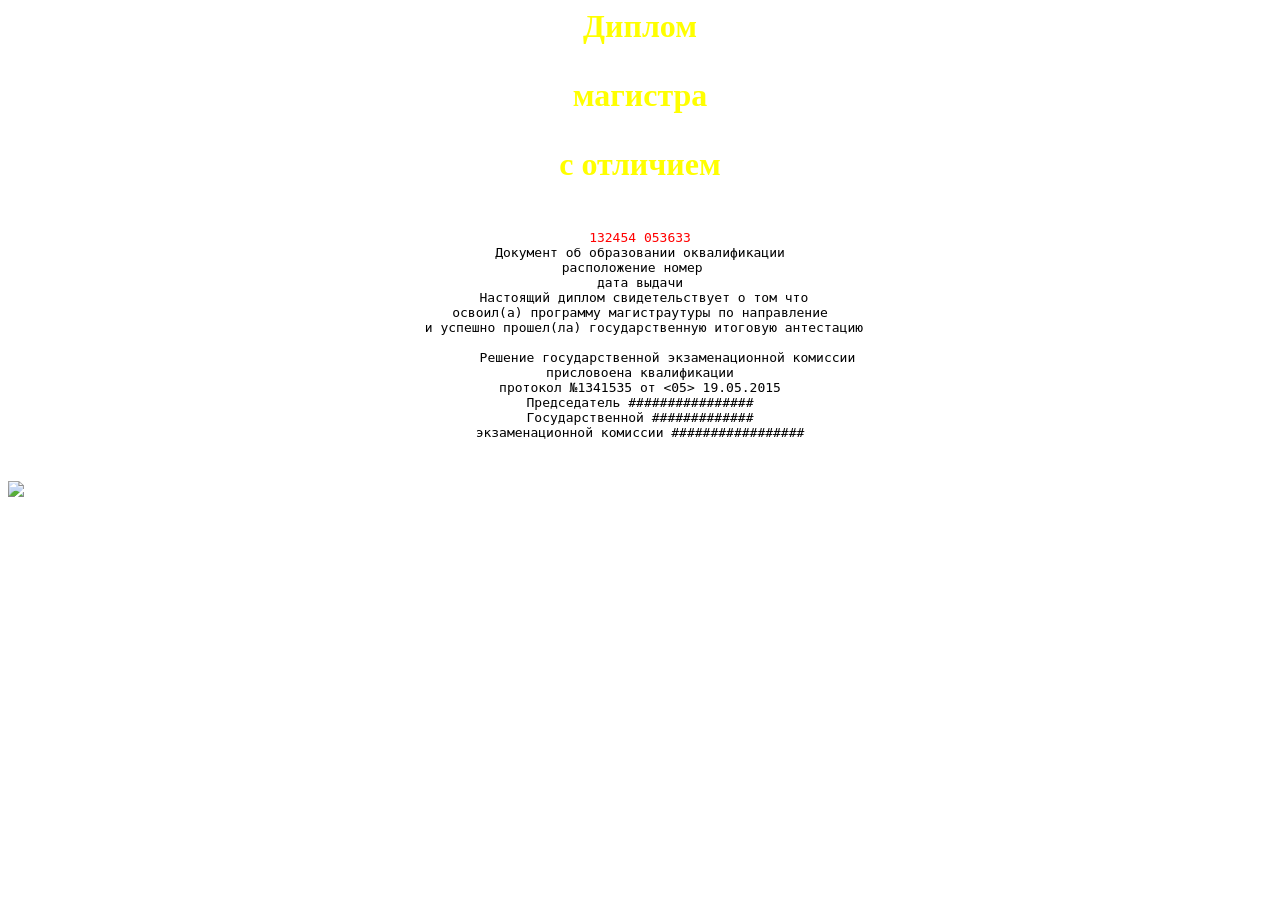
==== index23.html @ eccbb833 "Add files via upload" ====
<html>
<body>
<h1><p align="center"><font color="yellow">Диплом</h1>
<h1><p align="center">магистра</p></h1>
<h1><p align="center">с отличием</font></h1></p>
<pre>
<p align="center">
<font color="red">132454 053633</font>
Документ об образовании оквалификации
                     расположение номер                       
дата выдачи
 Настоящий диплом свидетельствует о том что
освоил(а) программу магистраутуры по направление
 и успешно прошел(ла) государственную итоговую антестацию

       Решение государственной экзаменационной комиссии
присловоена квалификации
протокол №1341535 от <05> 19.05.2015
Председатель ################
Государственной #############
экзаменационной комиссии #################
</p>
</pre>
<img src=”diplom.jpg”>
</body>
</html>
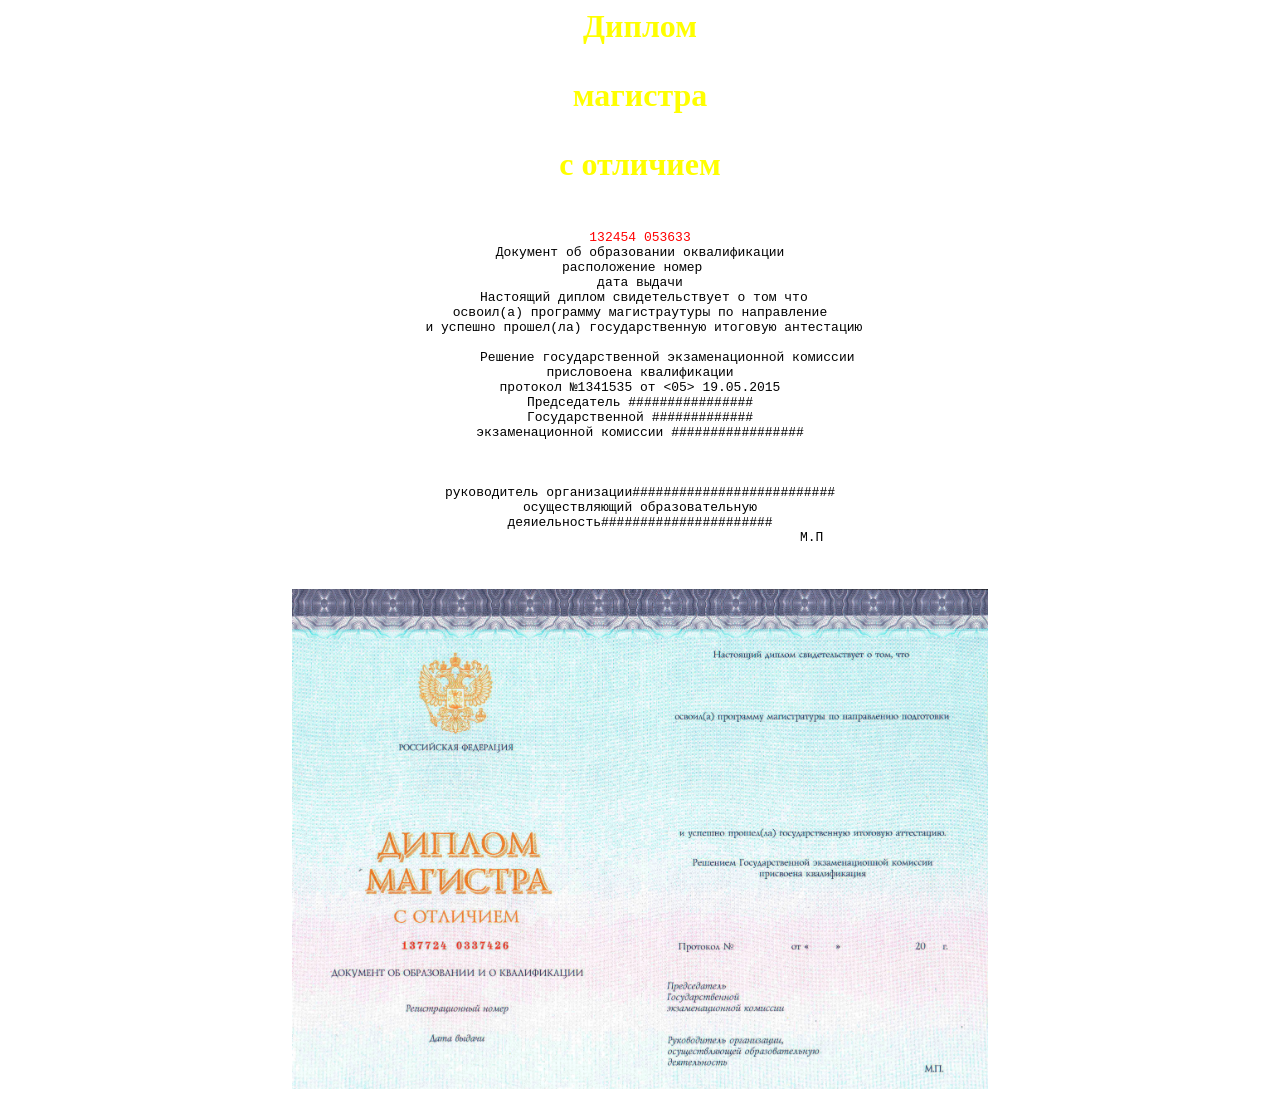
==== commit 9d66eead: "Add files via upload" ====
--- a/index23.html
+++ b/index23.html
@@ -19,9 +19,18 @@
 Председатель ################
 Государственной #############
 экзаменационной комиссии #################
+
+
+
+руководитель организации##########################
+осуществляющий образовательную
+деяиельность######################
+                                            M.П
 </p>
 </pre>
-<img src=”diplom.jpg”>
+<p align="center">
+<img src="diplom.jpg"’width=500 height=500>
+</p>
 </body>
 </html>
 
